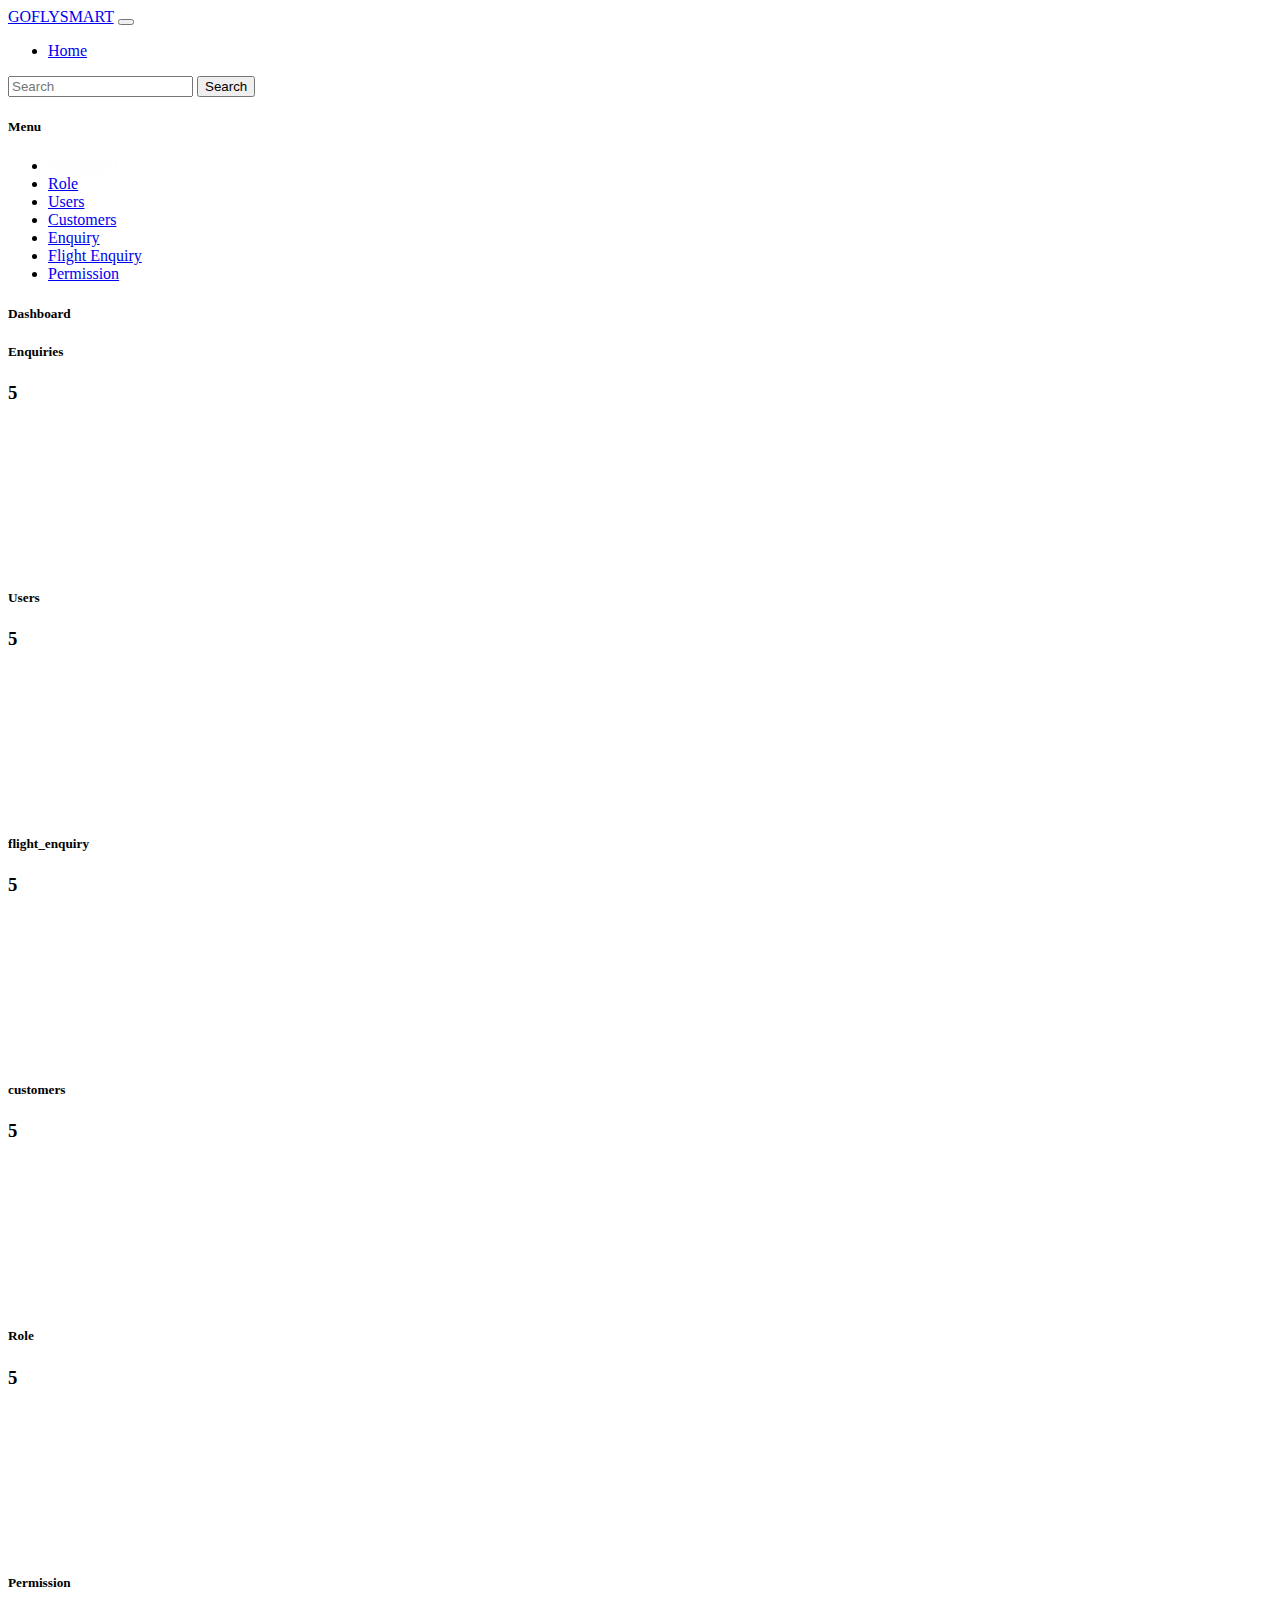
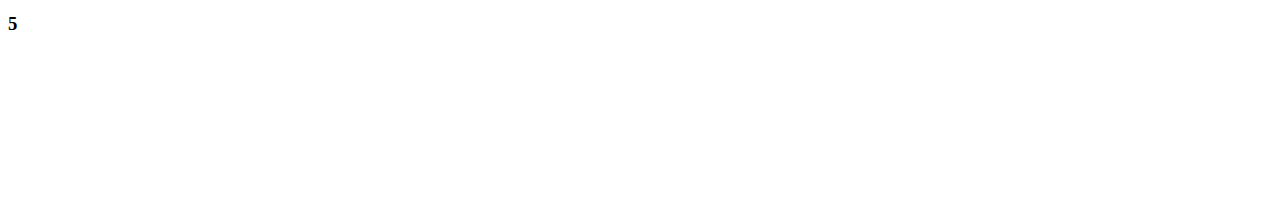
==== dashbord/index.html @ 17db5235 "hello" ====
<!DOCTYPE html>
<html lang="en">
  <head>
    <!-- Required meta tags -->
    <meta charset="utf-8" />
    <meta name="viewport" content="width=device-width, initial-scale=1" />

    <!-- Bootstrap CSS -->
    <link
      href="https://cdn.jsdelivr.net/npm/bootstrap@5.1.3/dist/css/bootstrap.min.css"
      rel="stylesheet"
      integrity="sha384-1BmE4kWBq78iYhFldvKuhfTAU6auU8tT94WrHftjDbrCEXSU1oBoqyl2QvZ6jIW3"
      crossorigin="anonymous"
    />
    <link rel="stylesheet" href="../assets/style.css">

    <title>Admin Portal</title>
  </head>
  <body>
    <div class="container-expand-lg">
      <nav class="navbar navbar-expand-lg navbar-light bg-light">
        <div class="container-fluid">
          <a class="navbar-brand fw-bold" href="#">GOFLYSMART</a>
          <button
            class="navbar-toggler"
            type="button"
            data-bs-toggle="collapse"
            data-bs-target="#navbarSupportedContent"
            aria-controls="navbarSupportedContent"
            aria-expanded="false"
            aria-label="Toggle navigation"
          >
            <span class="navbar-toggler-icon"></span>
          </button>
          <div class="collapse navbar-collapse" id="navbarSupportedContent">
            <ul class="navbar-nav me-auto mb-2 mb-lg-0">
              <li class="nav-item">
                <a class="nav-link active" aria-current="page" href="#">Home</a>
              </li>
            </ul>
            <form class="d-flex">
              <input class="form-control me-2" type="search" placeholder="Search" aria-label="Search"/>
              <button class="btn btn-outline-success" type="submit">
                Search
              </button>
            </form>
          </div>
        </div>
      </nav>
    </div>
    <div class="container-fluid">
      <div class="row mt-3">
        <div class="col-sm-2 sidebar border-end">
          <h5 class="text-uppercase">Menu</h5> 
          <ul class="list-group">
            <li class="list-group-item  active">
              <a href="../dashbord/index.html" class="text-decoration-none">Dashboard</a>
            </li>
            <li class="list-group-item">
              <a href="../roles/index.html" class="text-decoration-none">Role</a>
            </li>
            <li class="list-group-item">
              <a href="../users/index.html" class="text-decoration-none">Users</a>
            </li>
            <li class="list-group-item">
              <a href="../customers/index.html" class="text-decoration-none">Customers</a>
            </li>
            <li class="list-group-item">
              <a href="../enquiry/index.html" class="text-decoration-none"> Enquiry</a>
            </li>
            <li class="list-group-item">
              <a href="../flight enquiry/index.html" class="text-decoration-none">Flight Enquiry</a>
            </li>
            <li class="list-group-item">
              <a href="../permission/index.html" class="text-decoration-none">Permission</a>
            </li>
          </ul>
        </div>
        <div class="col-sm-10">
          <div class="content">
            <div class="content-header">
              <h5 class="text-uppercase">Dashboard</h5>
              <p></p>
            </div>
            <div class="content-body">
              <div class="row ms-5">
                <div class="col-md-3">
                  <div class="card">
                    
                    <div class="card-body">
                      <h5 class="card-title text-center text-uppercase">Enquiries</h5>
                      <p class="card-text ">
                            <h3 class="text-center">5</h3>
                      </p>
                    </div>
                  </div>
                </div>
                <div class="col-md-3 ms-3">
                  <div class="card">
                    
                    <div class="card-body">
                      <h5 class="card-title text-center text-uppercase">Users</h5>
                      <p class="card-text">
                        <h3 class="text-center">5</h3>
                      </p>
                      
                    </div>
                  </div>
                </div>
                <div class="col-md-3 ms-3">
                  <div class="card">
                    
                    <div class="card-body">
                      <h5 class="card-title text-center text-uppercase">flight_enquiry</h5>
                      <p class="card-text">
                        <h3 class="text-center">5</h3>
                      </p>
                      
                    </div>
                  </div>
                </div>
                
              </div>
              <div class="row ms-5 mt-5">
                <div class="col-md-3">
                  <div class="card">
                    
                    <div class="card-body">
                      <h5 class="card-title text-center text-uppercase">customers</h5>
                      <p class="card-text ">
                            <h3 class="text-center">5</h3>
                      </p>
                    </div>
                  </div>
                </div>
                <div class="col-md-3 ms-3">
                  <div class="card">
                    <div class="card-body">
                      <h5 class="card-title text-center text-uppercase">Role</h5>
                      <p class="card-text">
                        <h3 class="text-center">5</h3>
                      </p>
                      
                    </div>
                  </div>
                </div>
                <div class="col-md-3 ms-3">
                  <div class="card">
                    
                    <div class="card-body">
                      <h5 class="card-title text-center text-uppercase">Permission</h5>
                      <p class="card-text ">
                            <h3 class="text-center">5</h3>
                      </p>
                    </div>
                  </div>
                </div>
                
              </div>
            </div>
          </div>
        </div>
      </div>
    </div>

    <!-- Optional JavaScript; choose one of the two! -->

    <!-- Option 1: Bootstrap Bundle with Popper -->
    <script
      src="https://cdn.jsdelivr.net/npm/bootstrap@5.1.3/dist/js/bootstrap.bundle.min.js"
      integrity="sha384-ka7Sk0Gln4gmtz2MlQnikT1wXgYsOg+OMhuP+IlRH9sENBO0LRn5q+8nbTov4+1p"
      crossorigin="anonymous"
    ></script>

    <!-- Option 2: Separate Popper and Bootstrap JS -->
    <!--
    <script src="https://cdn.jsdelivr.net/npm/@popperjs/core@2.10.2/dist/umd/popper.min.js" integrity="sha384-7+zCNj/IqJ95wo16oMtfsKbZ9ccEh31eOz1HGyDuCQ6wgnyJNSYdrPa03rtR1zdB" crossorigin="anonymous"></script>
    <script src="https://cdn.jsdelivr.net/npm/bootstrap@5.1.3/dist/js/bootstrap.min.js" integrity="sha384-QJHtvGhmr9XOIpI6YVutG+2QOK9T+ZnN4kzFN1RtK3zEFEIsxhlmWl5/YESvpZ13" crossorigin="anonymous"></script>
    -->
  </body>
</html>
---- assets/style.css ----
.sidebar .list-group-item {
  border: 0px !important;
}
.active a {
  color:rgb(255, 254, 254)
}
.card {
	transition: transform 0.1s ease;
	
	border-radius: 0;
	border: 500;
	height:14rem;
	
}

.card:hover {
	transform: scale(1.03);
	box-shadow: 2px 4px 6px 2px rgba(22, 22, 22, 0.18);
}
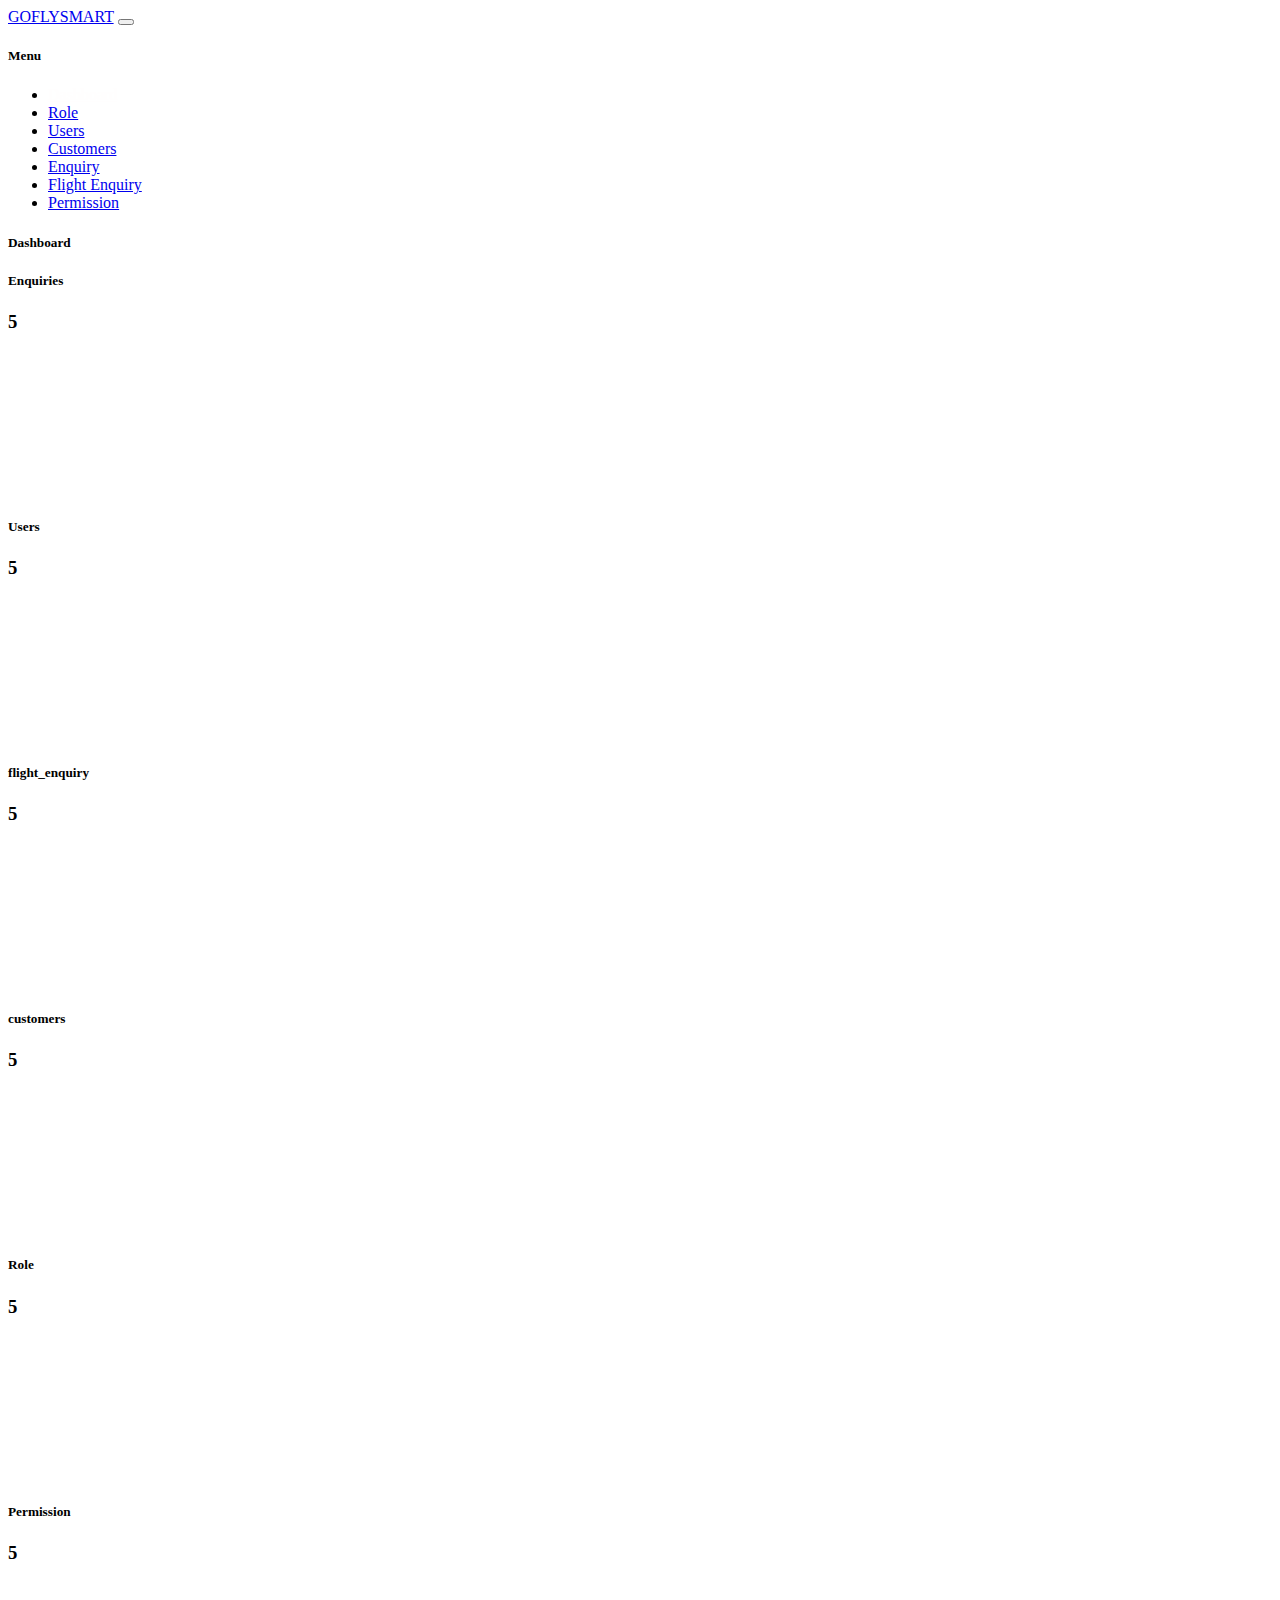
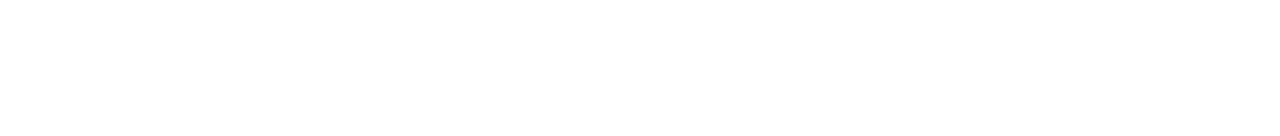
==== commit 9be5c1e0: "hello" ====
--- a/dashbord/index.html
+++ b/dashbord/index.html
@@ -28,23 +28,10 @@
             data-bs-target="#navbarSupportedContent"
             aria-controls="navbarSupportedContent"
             aria-expanded="false"
-            aria-label="Toggle navigation"
-          >
+            aria-label="Toggle navigation">
             <span class="navbar-toggler-icon"></span>
           </button>
-          <div class="collapse navbar-collapse" id="navbarSupportedContent">
-            <ul class="navbar-nav me-auto mb-2 mb-lg-0">
-              <li class="nav-item">
-                <a class="nav-link active" aria-current="page" href="#">Home</a>
-              </li>
-            </ul>
-            <form class="d-flex">
-              <input class="form-control me-2" type="search" placeholder="Search" aria-label="Search"/>
-              <button class="btn btn-outline-success" type="submit">
-                Search
-              </button>
-            </form>
-          </div>
+          
         </div>
       </nav>
     </div>
@@ -83,7 +70,7 @@
               <p></p>
             </div>
             <div class="content-body">
-              <div class="row ms-5">
+              <div class="row justify-content-center">
                 <div class="col-md-3">
                   <div class="card">
                     
@@ -121,7 +108,7 @@
                 </div>
                 
               </div>
-              <div class="row ms-5 mt-5">
+              <div class="row justify-content-center mt-5">
                 <div class="col-md-3">
                   <div class="card">
                     
